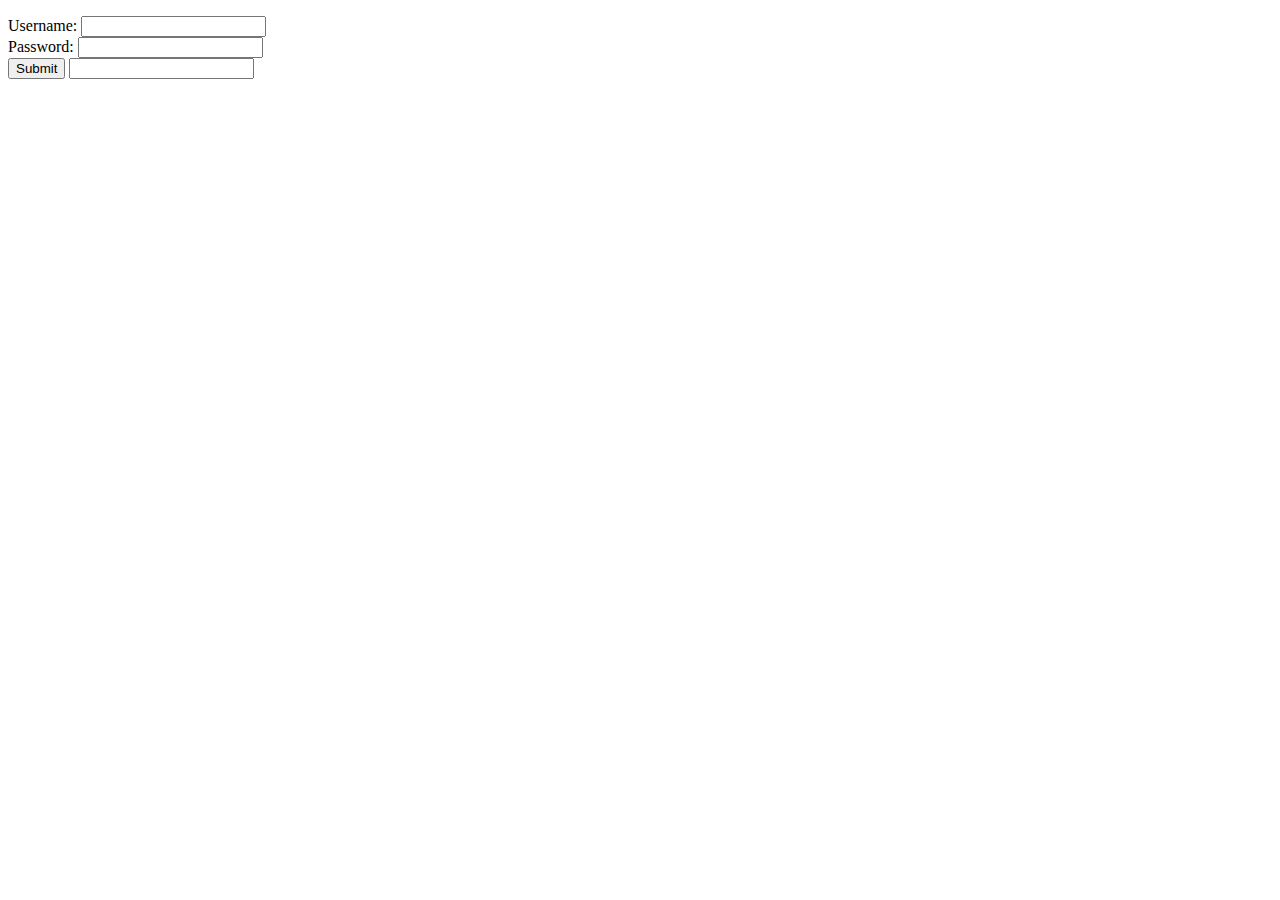
==== index.html @ d13fb5d3 "Added login and create account" ====
<!DOCTYPE html>
<html lang="en">
    <head>
        <meta charset="utf-8" />
        <!-- <meta name="viewport" content="width=device-width, initial-scale=1.0" /> -->
        <title>User Login Form</title>
        <meta name="description" content="This is a user login page." />
        <meta name="author" content="Chloe, Bee, Anna, Diggy" />
        <link rel="stylesheet" href="./assets/css/styles.css" />
    </head>
    <body>
        <p>
            <form action="login.php" method="post">
                Username: <input type="text" name="f_name"/><br/>
                <div class ="error" id="usernameNameError"></div>
                Password: <input type="text" name="l_name"/><br/>
                <div class ="error" id="passwordError"></div>
                <input type="submit"/>
                <input type="create an account"/>
            </form>
        </p>
        
    </body>
</html>
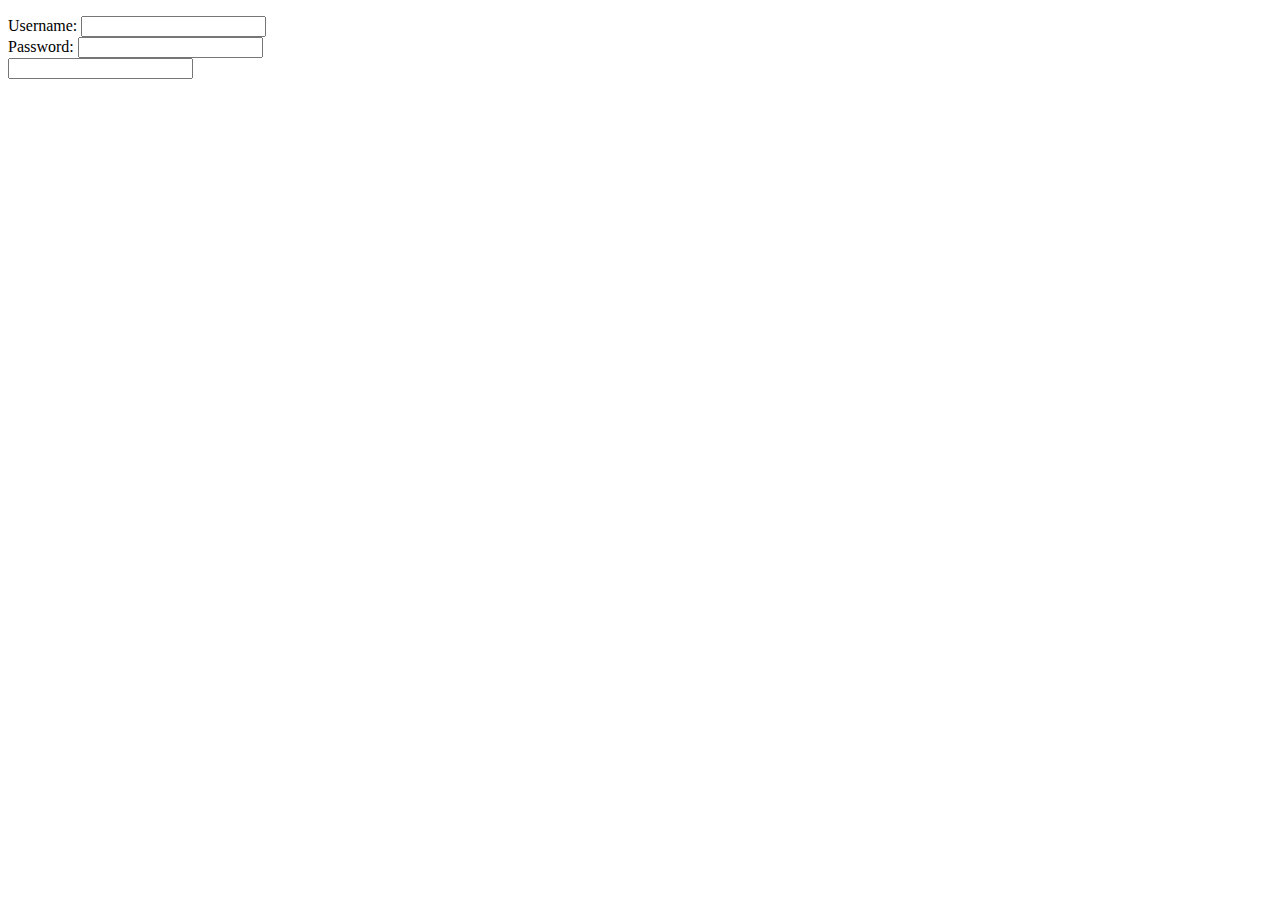
==== commit d30d2de8: "added login button" ====
--- a/index.html
+++ b/index.html
@@ -11,12 +11,11 @@
     <body>
         <p>
             <form action="login.php" method="post">
-                Username: <input type="text" name="f_name"/><br/>
+                Username: <input type="text" name="username"/><br/>
                 <div class ="error" id="usernameNameError"></div>
-                Password: <input type="text" name="l_name"/><br/>
-                <div class ="error" id="passwordError"></div>
-                <input type="submit"/>
-                <input type="create an account"/>
+                Password: <input type="text" name="password"/><br/>
+                <div class ="error" id="passwordNameError"></div>
+                <input type="login"/>
             </form>
         </p>
         
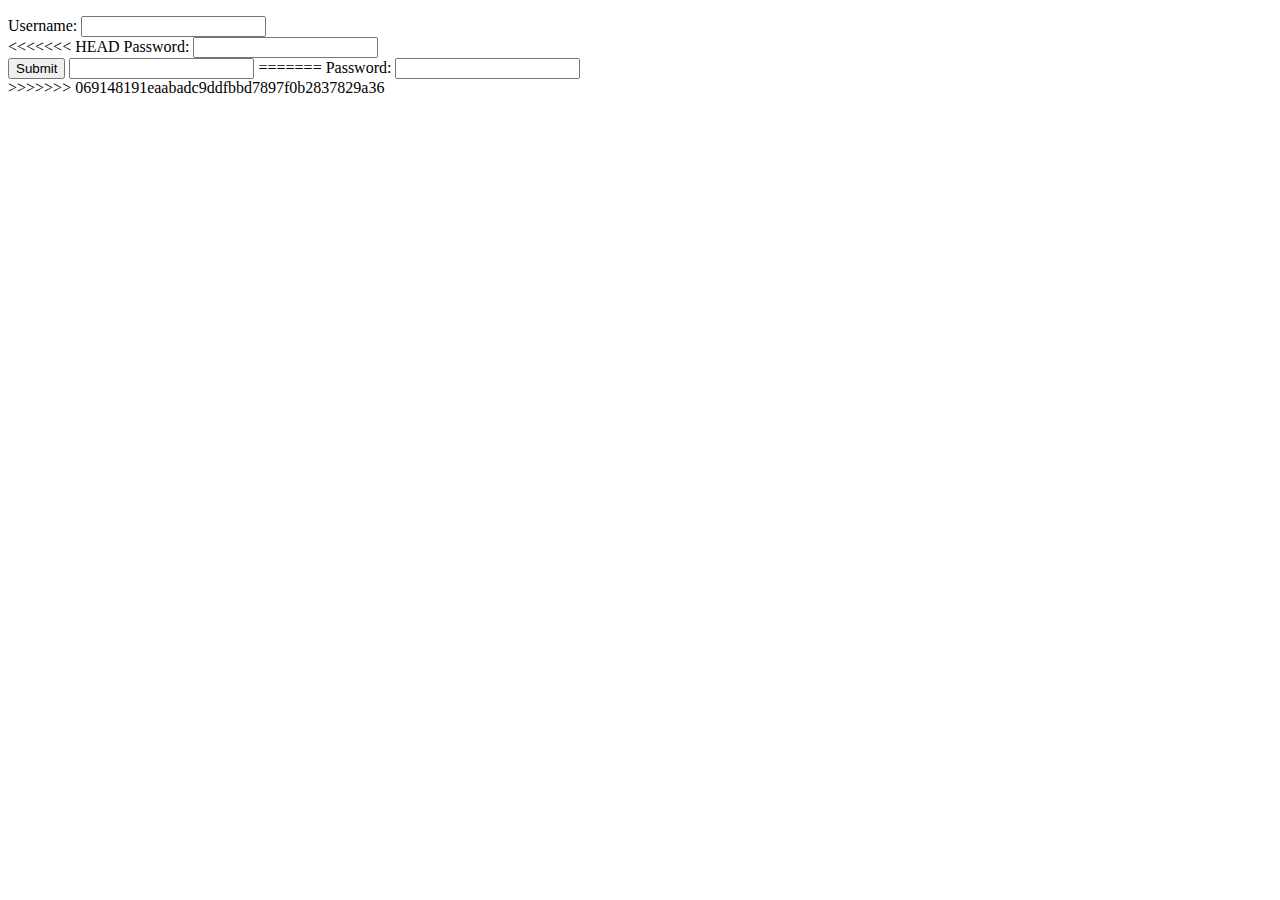
==== commit c448b893: "attempting to merge" ====
--- a/index.html
+++ b/index.html
@@ -13,9 +13,15 @@
             <form action="login.php" method="post">
                 Username: <input type="text" name="username"/><br/>
                 <div class ="error" id="usernameNameError"></div>
+<<<<<<< HEAD
+                Password: <input type="text" name="l_name"/><br/>
+                <div class ="error" id="passwordError"></div>
+                <input type="submit"/>
+                <input type="create an account"/>
+=======
                 Password: <input type="text" name="password"/><br/>
                 <div class ="error" id="passwordNameError"></div>
-                <input type="login"/>
+>>>>>>> 069148191eaabadc9ddfbbd7897f0b2837829a36
             </form>
         </p>
         
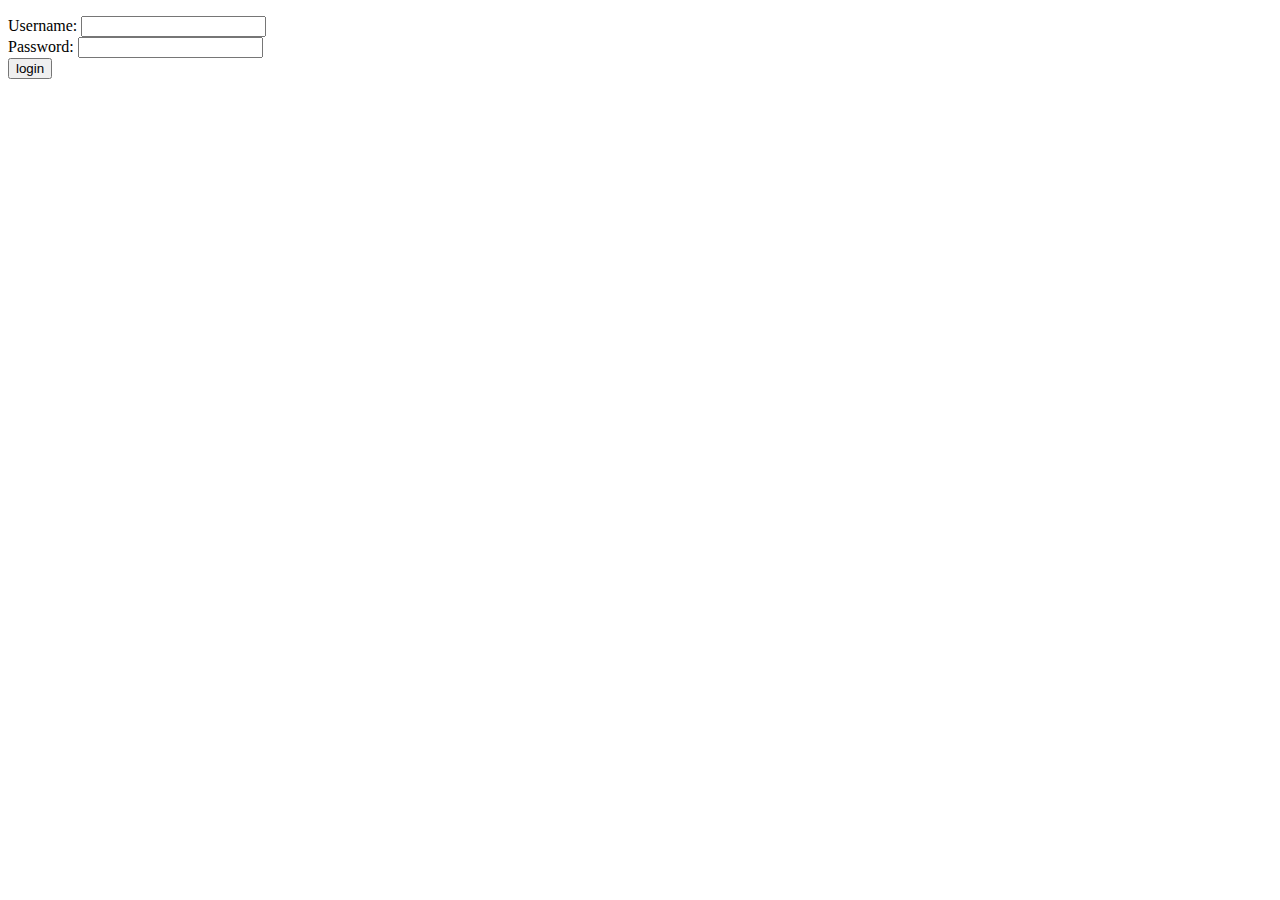
==== commit 52b02f6e: "Update index.html" ====
--- a/index.html
+++ b/index.html
@@ -13,15 +13,9 @@
             <form action="login.php" method="post">
                 Username: <input type="text" name="username"/><br/>
                 <div class ="error" id="usernameNameError"></div>
-<<<<<<< HEAD
-                Password: <input type="text" name="l_name"/><br/>
-                <div class ="error" id="passwordError"></div>
-                <input type="submit"/>
-                <input type="create an account"/>
-=======
                 Password: <input type="text" name="password"/><br/>
                 <div class ="error" id="passwordNameError"></div>
->>>>>>> 069148191eaabadc9ddfbbd7897f0b2837829a36
+                <input type="submit" value="login"/>
             </form>
         </p>
         
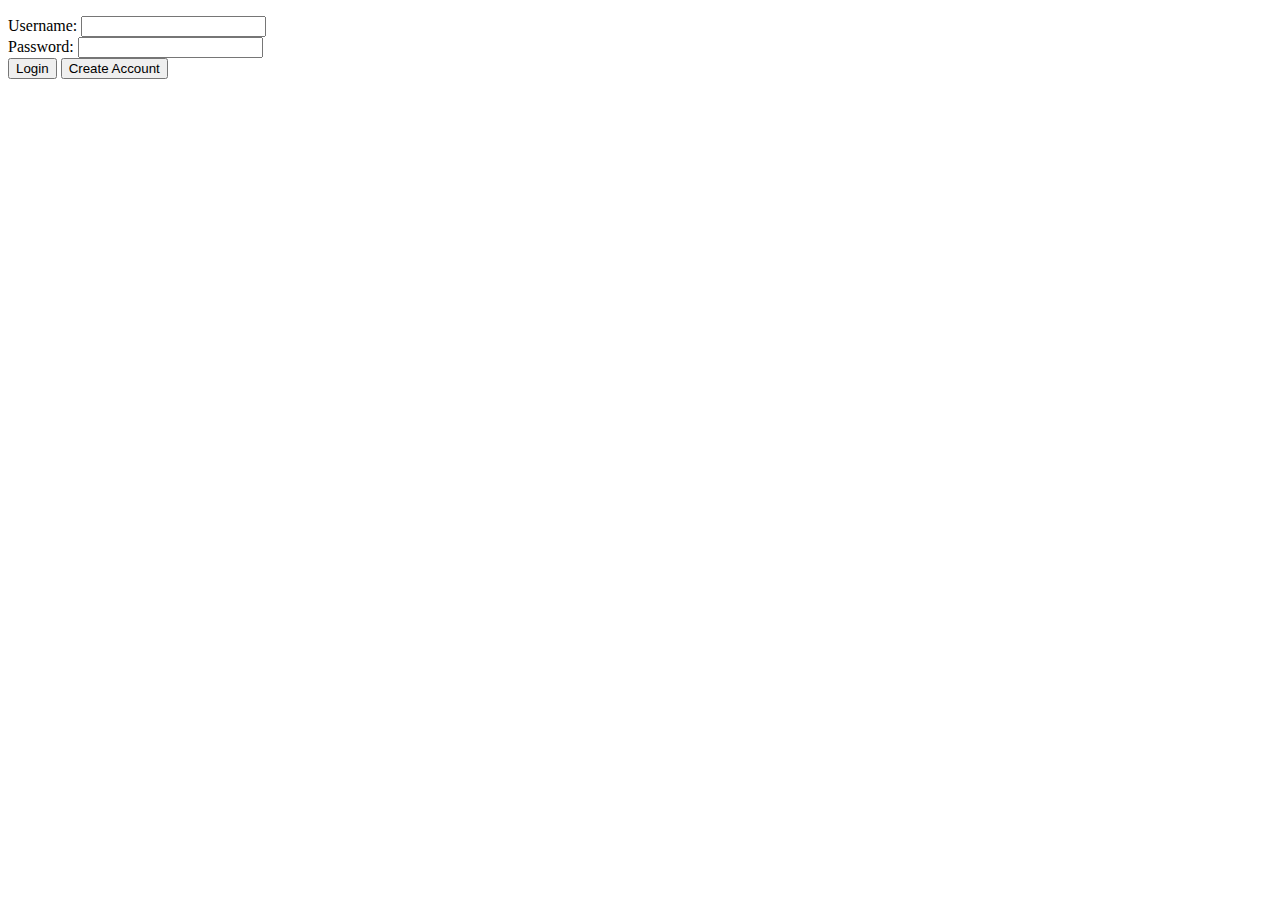
==== commit 2a30a9aa: "create account button" ====
--- a/index.html
+++ b/index.html
@@ -15,7 +15,8 @@
                 <div class ="error" id="usernameNameError"></div>
                 Password: <input type="text" name="password"/><br/>
                 <div class ="error" id="passwordNameError"></div>
-                <input type="submit" value="login"/>
+                <input type="submit" value="Login"/>
+                <input type="submit" value="Create Account"/>
             </form>
         </p>
         
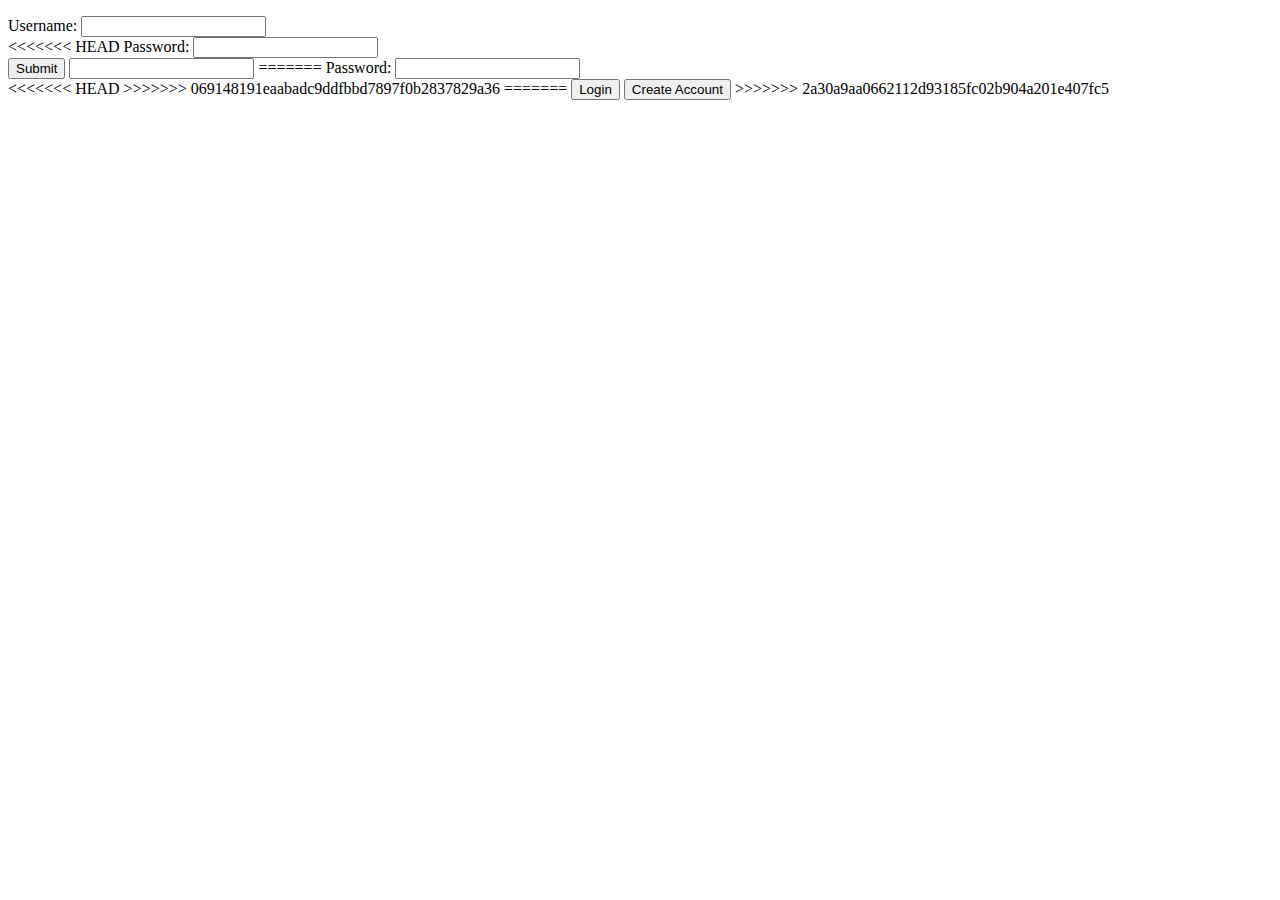
==== commit 8ebe5c74: "merging" ====
--- a/index.html
+++ b/index.html
@@ -13,10 +13,20 @@
             <form action="login.php" method="post">
                 Username: <input type="text" name="username"/><br/>
                 <div class ="error" id="usernameNameError"></div>
+<<<<<<< HEAD
+                Password: <input type="text" name="l_name"/><br/>
+                <div class ="error" id="passwordError"></div>
+                <input type="submit"/>
+                <input type="create an account"/>
+=======
                 Password: <input type="text" name="password"/><br/>
                 <div class ="error" id="passwordNameError"></div>
+<<<<<<< HEAD
+>>>>>>> 069148191eaabadc9ddfbbd7897f0b2837829a36
+=======
                 <input type="submit" value="Login"/>
                 <input type="submit" value="Create Account"/>
+>>>>>>> 2a30a9aa0662112d93185fc02b904a201e407fc5
             </form>
         </p>
         
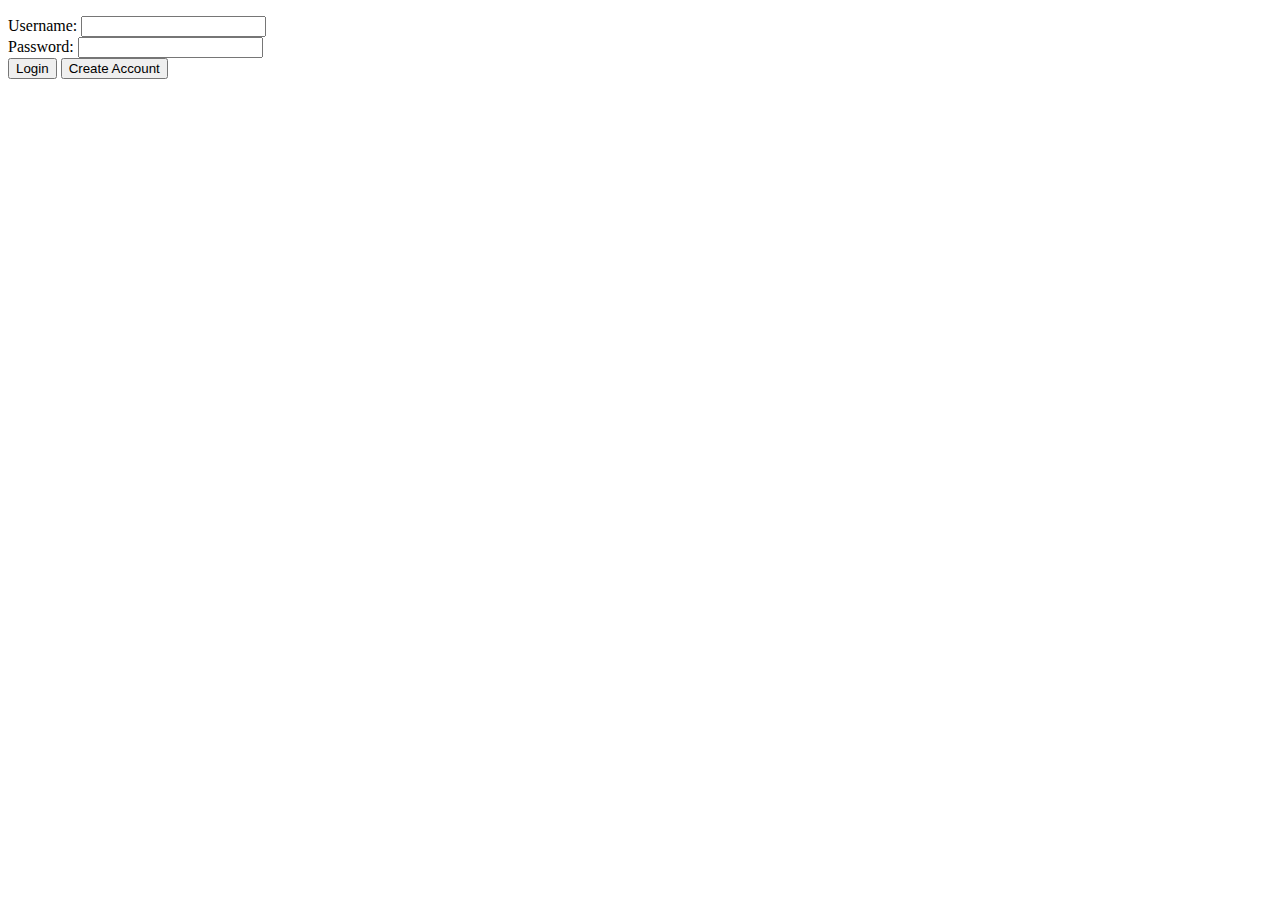
==== commit ac82503f: "Update index.html" ====
--- a/index.html
+++ b/index.html
@@ -13,20 +13,11 @@
             <form action="login.php" method="post">
                 Username: <input type="text" name="username"/><br/>
                 <div class ="error" id="usernameNameError"></div>
-<<<<<<< HEAD
-                Password: <input type="text" name="l_name"/><br/>
-                <div class ="error" id="passwordError"></div>
-                <input type="submit"/>
-                <input type="create an account"/>
-=======
                 Password: <input type="text" name="password"/><br/>
                 <div class ="error" id="passwordNameError"></div>
-<<<<<<< HEAD
->>>>>>> 069148191eaabadc9ddfbbd7897f0b2837829a36
-=======
+
                 <input type="submit" value="Login"/>
                 <input type="submit" value="Create Account"/>
->>>>>>> 2a30a9aa0662112d93185fc02b904a201e407fc5
             </form>
         </p>
         
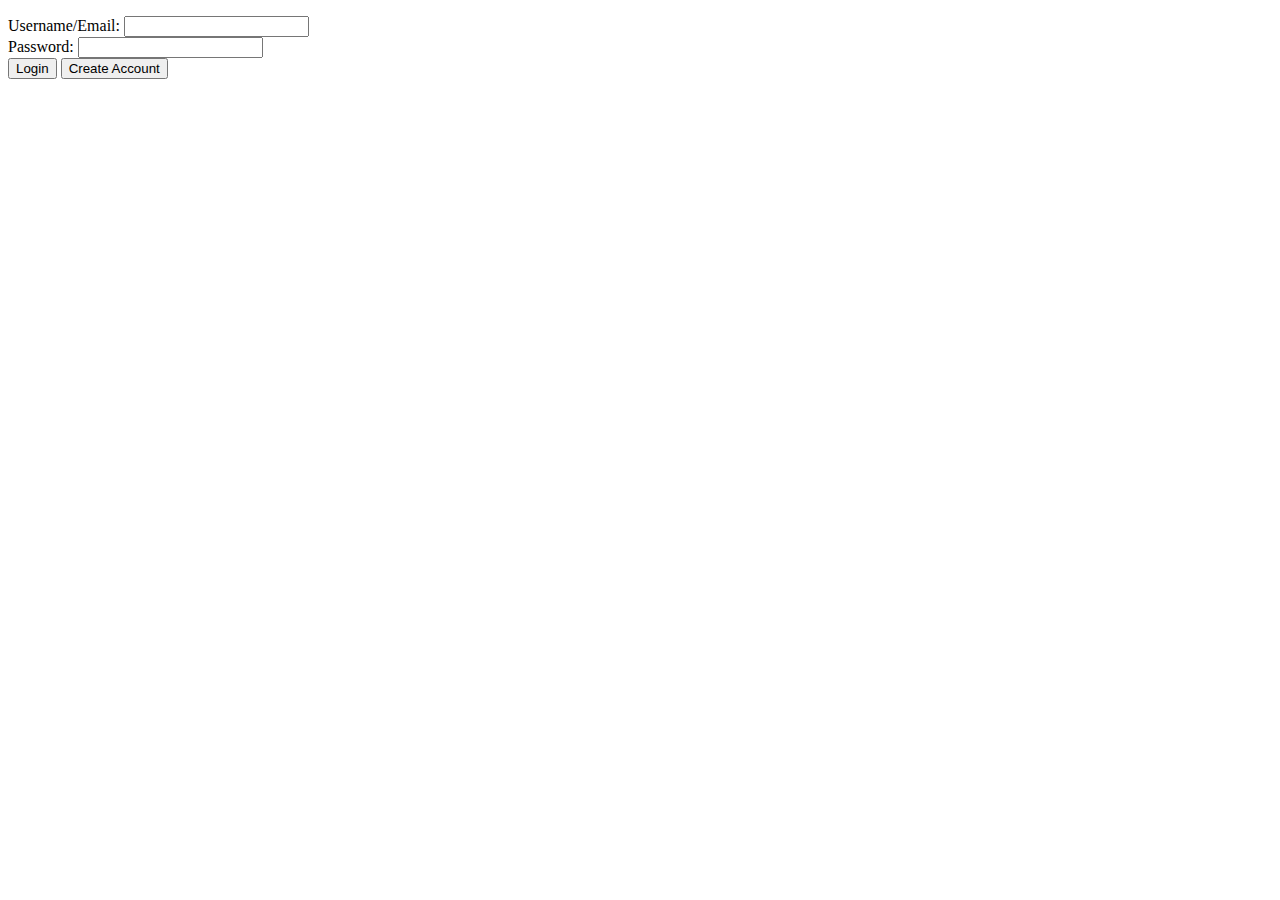
==== commit 2aa7dc59: "made loginhandler.php renamed login.html to index.html added additional code" ====
--- a/index.html
+++ b/index.html
@@ -11,7 +11,7 @@
     <body>
         <p>
             <form action="login.php" method="post">
-                Username: <input type="text" name="username"/><br/>
+                Username/Email: <input type="text" name="username"/><br/>
                 <div class ="error" id="usernameNameError"></div>
                 Password: <input type="text" name="password"/><br/>
                 <div class ="error" id="passwordNameError"></div>
